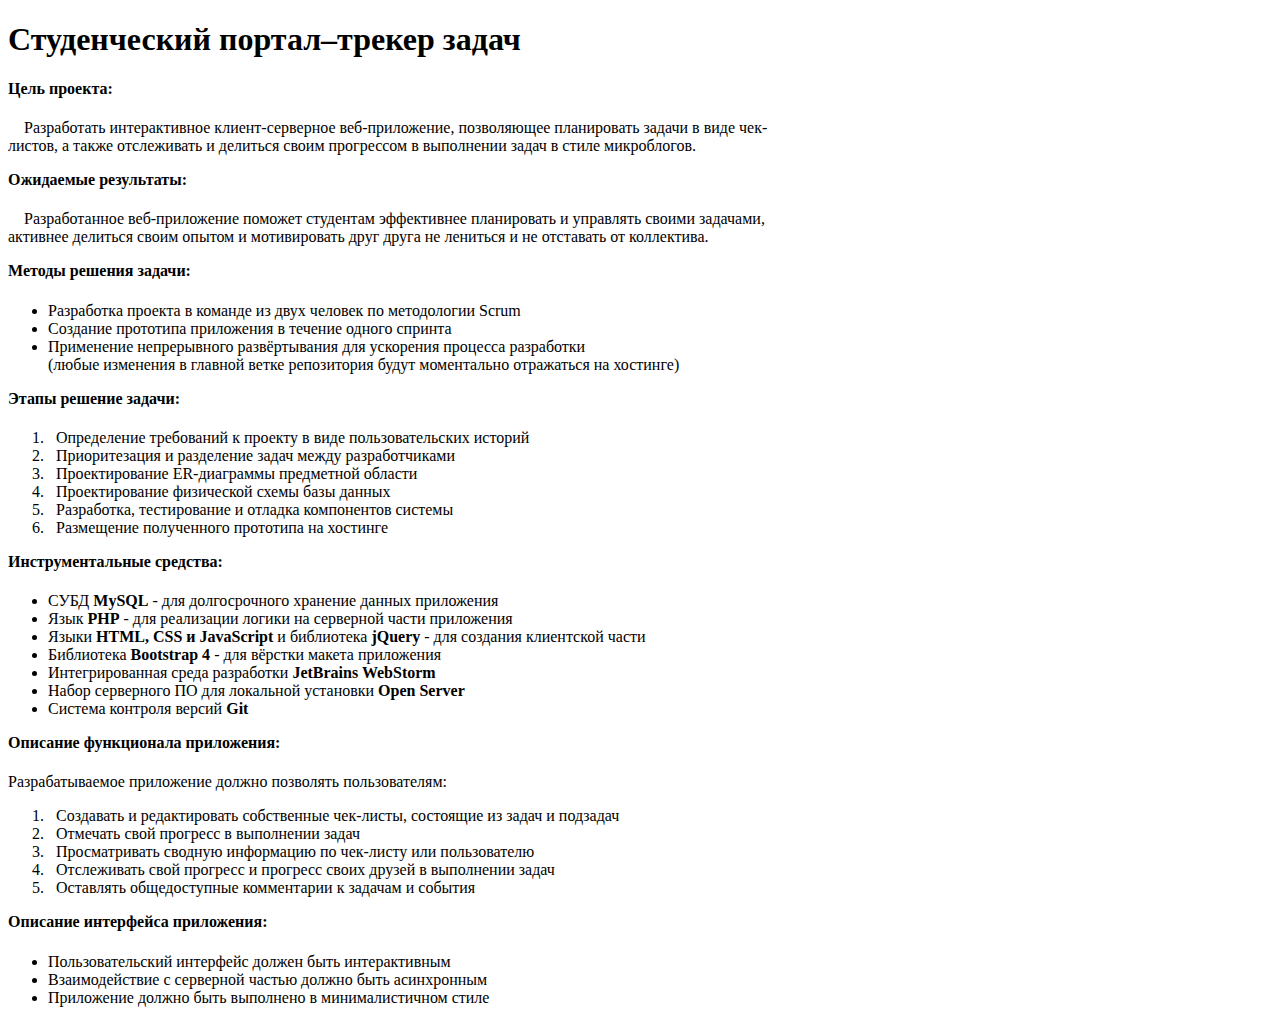
==== task.html @ 9fd87848 "Added task.html Changed .gitignore" ====
<!doctype html>
<html lang="ru">
<head>
    <meta charset="utf-8">
    <meta name="viewport" content="width=device-width, initial-scale=1, shrink-to-fit=no">
    <title>Описание проекта</title>
    <link rel="stylesheet" href="https://stackpath.bootstrapcdn.com/bootstrap/4.5.0/css/bootstrap.min.css"
          integrity="sha384-9aIt2nRpC12Uk9gS9baDl411NQApFmC26EwAOH8WgZl5MYYxFfc+NcPb1dKGj7Sk" crossorigin="anonymous">
    <style>
        .text > p {
            text-indent: 1em;
        }

        .text > ol > li {
            padding-left: 0.5em;
        }

        .text > h4 {
            margin-top: 1em;
        }
    </style>
</head>

<body>

<div class="mx-auto text" style="max-width: 800px;">
    <h1>Студенческий портал–трекер задач</h1>
    <h4>Цель проекта:</h4>
    <p>
        Разработать интерактивное клиент-серверное веб-приложение, позволяющее планировать задачи в виде чек-листов, а
        также отслеживать и делиться своим прогрессом в выполнении задач в стиле микроблогов.
    </p>

    <h4>Ожидаемые результаты:</h4>
    <p>
        Разработанное веб-приложение поможет студентам эффективнее планировать и управлять своими задачами, активнее
        делиться своим опытом и мотивировать друг друга не лениться и не отставать от коллектива.
    </p>

    <h4>Методы решения задачи:</h4>
    <ul>
        <li>Разработка проекта в команде из двух человек по методологии Scrum</li>
        <li>Создание прототипа приложения в течение одного спринта</li>
        <li>Применение непрерывного развёртывания для ускорения процесса разработки<br/>
            (любые изменения в главной ветке репозитория будут моментально отражаться на хостинге)
        </li>
    </ul>

    <h4>Этапы решение задачи:</h4>
    <ol>
        <li>Определение требований к проекту в виде пользовательских историй</li>
        <li>Приоритезация и разделение задач между разработчиками</li>
        <li>Проектирование ER-диаграммы предметной области</li>
        <li>Проектирование физической схемы базы данных</li>
        <li>Разработка, тестирование и отладка компонентов системы</li>
        <li>Размещение полученного прототипа на хостинге</li>
    </ol>

    <h4>Инструментальные средства:</h4>
    <ul>
        <li>СУБД <b>MySQL</b> - для долгосрочного хранение данных приложения</li>
        <li>Язык <b>PHP</b> - для реализации логики на серверной части приложения</li>
        <li>Языки <b>HTML, CSS и JavaScript</b> и библиотека <b>jQuery</b> - для создания клиентской части</li>
        <li>Библиотека <b>Bootstrap 4</b> - для вёрстки макета приложения</li>
        <li>Интегрированная среда разработки <b>JetBrains WebStorm</b></li>
        <li>Набор серверного ПО для локальной установки <b>Open Server</b></li>
        <li>Система контроля версий <b>Git</b></li>
    </ul>

    <h4>Описание функционала приложения:</h4>
    <div>Разрабатываемое приложение должно позволять пользователям:</div>
    <ol>
        <li>Создавать и редактировать собственные чек-листы, состоящие из задач и подзадач</li>
        <li>Отмечать свой прогресс в выполнении задач</li>
        <li>Просматривать сводную информацию по чек-листу или пользователю</li>
        <li>Отслеживать свой прогресс и прогресс своих друзей в выполнении задач</li>
        <li>Оставлять общедоступные комментарии к задачам и события</li>
    </ol>

    <h4>Описание интерфейса приложения:</h4>
    <ul>
        <li>Пользовательский интерфейс должен быть интерактивным</li>
        <li>Взаимодействие с серверной частью должно быть асинхронным</li>
        <li>Приложение должно быть выполнено в минималистичном стиле</li>
    </ul>
</div>
</body>
</html>
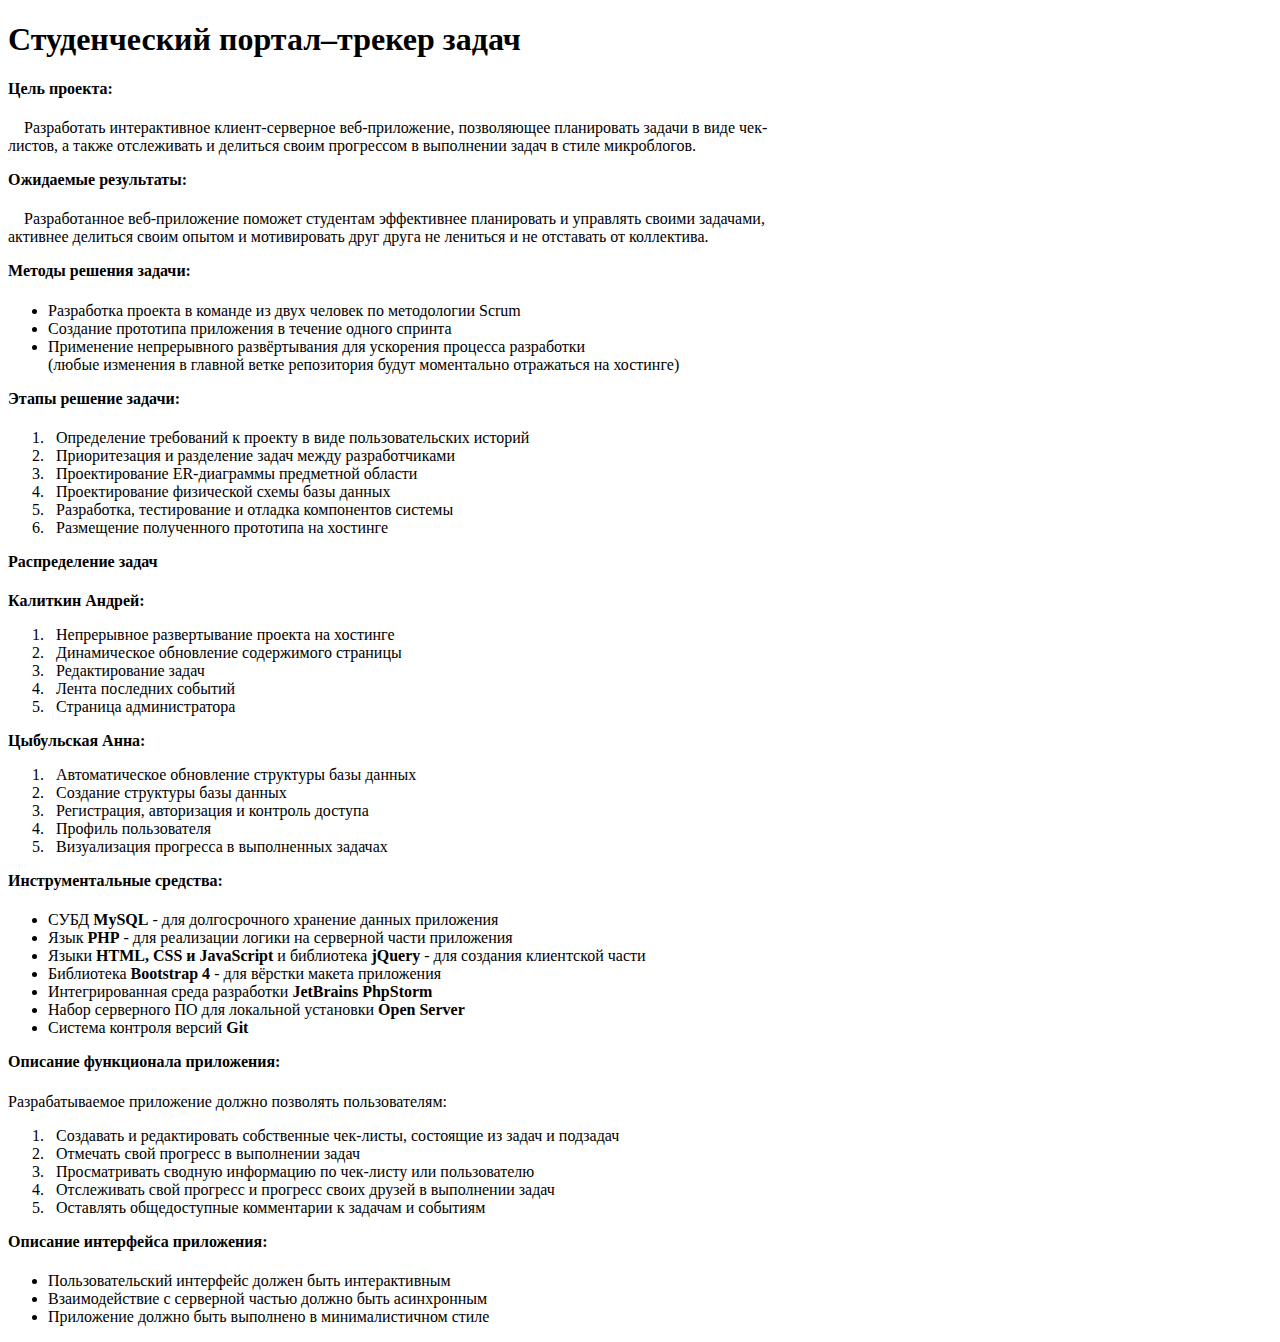
==== commit 091a0893: "Added task distribution in task.html" ====
--- a/task.html
+++ b/task.html
@@ -56,13 +56,31 @@
         <li>Размещение полученного прототипа на хостинге</li>
     </ol>
 
+    <h4>Распределение задач</h4>
+    <b>Калиткин Андрей:</b>
+    <ol>
+        <li>Непрерывное развертывание проекта на хостинге</li>
+        <li>Динамическое обновление содержимого страницы</li>
+        <li>Редактирование задач</li>
+        <li>Лента последних событий</li>
+        <li>Страница администратора</li>
+    </ol>
+    <b>Цыбульская Анна:</b>
+    <ol>
+        <li>Автоматическое обновление структуры базы данных</li>
+        <li>Создание структуры базы данных</li>
+        <li>Регистрация, авторизация и контроль доступа</li>
+        <li>Профиль пользователя</li>
+        <li>Визуализация прогресса в выполненных задачах</li>
+    </ol>
+
     <h4>Инструментальные средства:</h4>
     <ul>
         <li>СУБД <b>MySQL</b> - для долгосрочного хранение данных приложения</li>
         <li>Язык <b>PHP</b> - для реализации логики на серверной части приложения</li>
         <li>Языки <b>HTML, CSS и JavaScript</b> и библиотека <b>jQuery</b> - для создания клиентской части</li>
         <li>Библиотека <b>Bootstrap 4</b> - для вёрстки макета приложения</li>
-        <li>Интегрированная среда разработки <b>JetBrains WebStorm</b></li>
+        <li>Интегрированная среда разработки <b>JetBrains PhpStorm</b></li>
         <li>Набор серверного ПО для локальной установки <b>Open Server</b></li>
         <li>Система контроля версий <b>Git</b></li>
     </ul>
@@ -74,7 +92,7 @@
         <li>Отмечать свой прогресс в выполнении задач</li>
         <li>Просматривать сводную информацию по чек-листу или пользователю</li>
         <li>Отслеживать свой прогресс и прогресс своих друзей в выполнении задач</li>
-        <li>Оставлять общедоступные комментарии к задачам и события</li>
+        <li>Оставлять общедоступные комментарии к задачам и событиям</li>
     </ol>
 
     <h4>Описание интерфейса приложения:</h4>
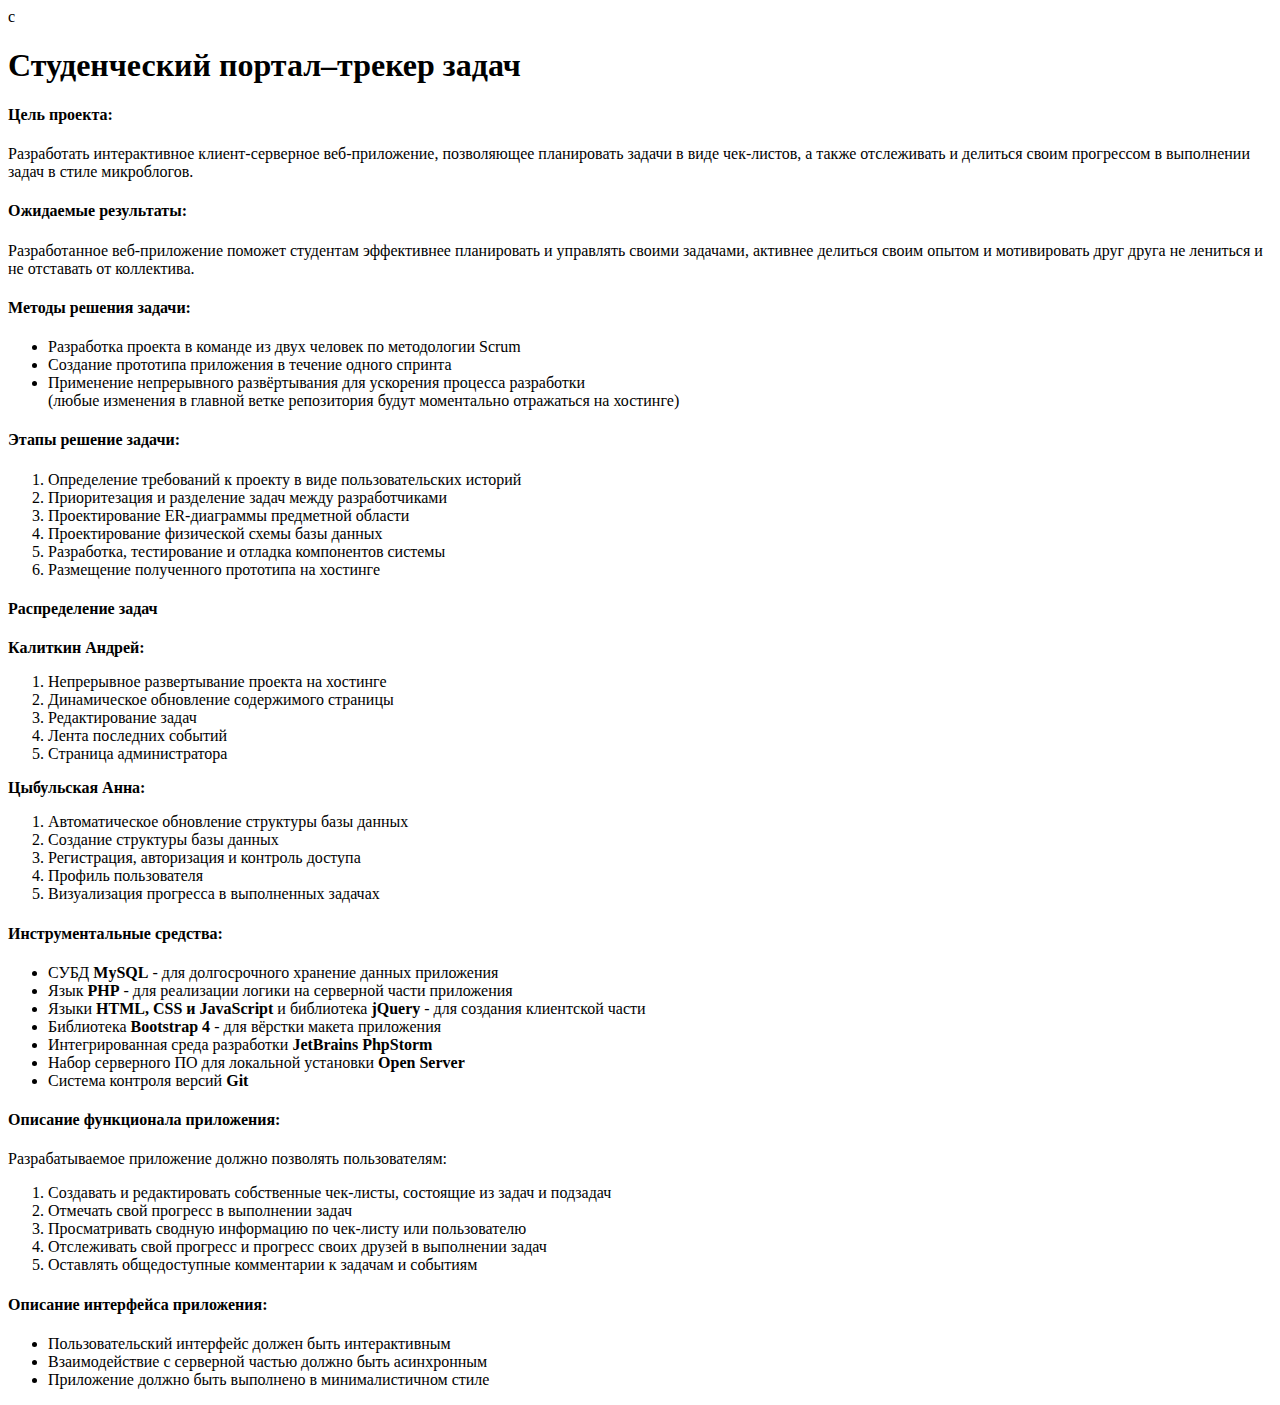
==== commit 2d9516bd: "WIP Added user profile changing" ====
--- a/task.html
+++ b/task.html
@@ -23,7 +23,7 @@
 
 <body>
 
-<div class="mx-auto text" style="max-width: 800px;">
+c
     <h1>Студенческий портал–трекер задач</h1>
     <h4>Цель проекта:</h4>
     <p>
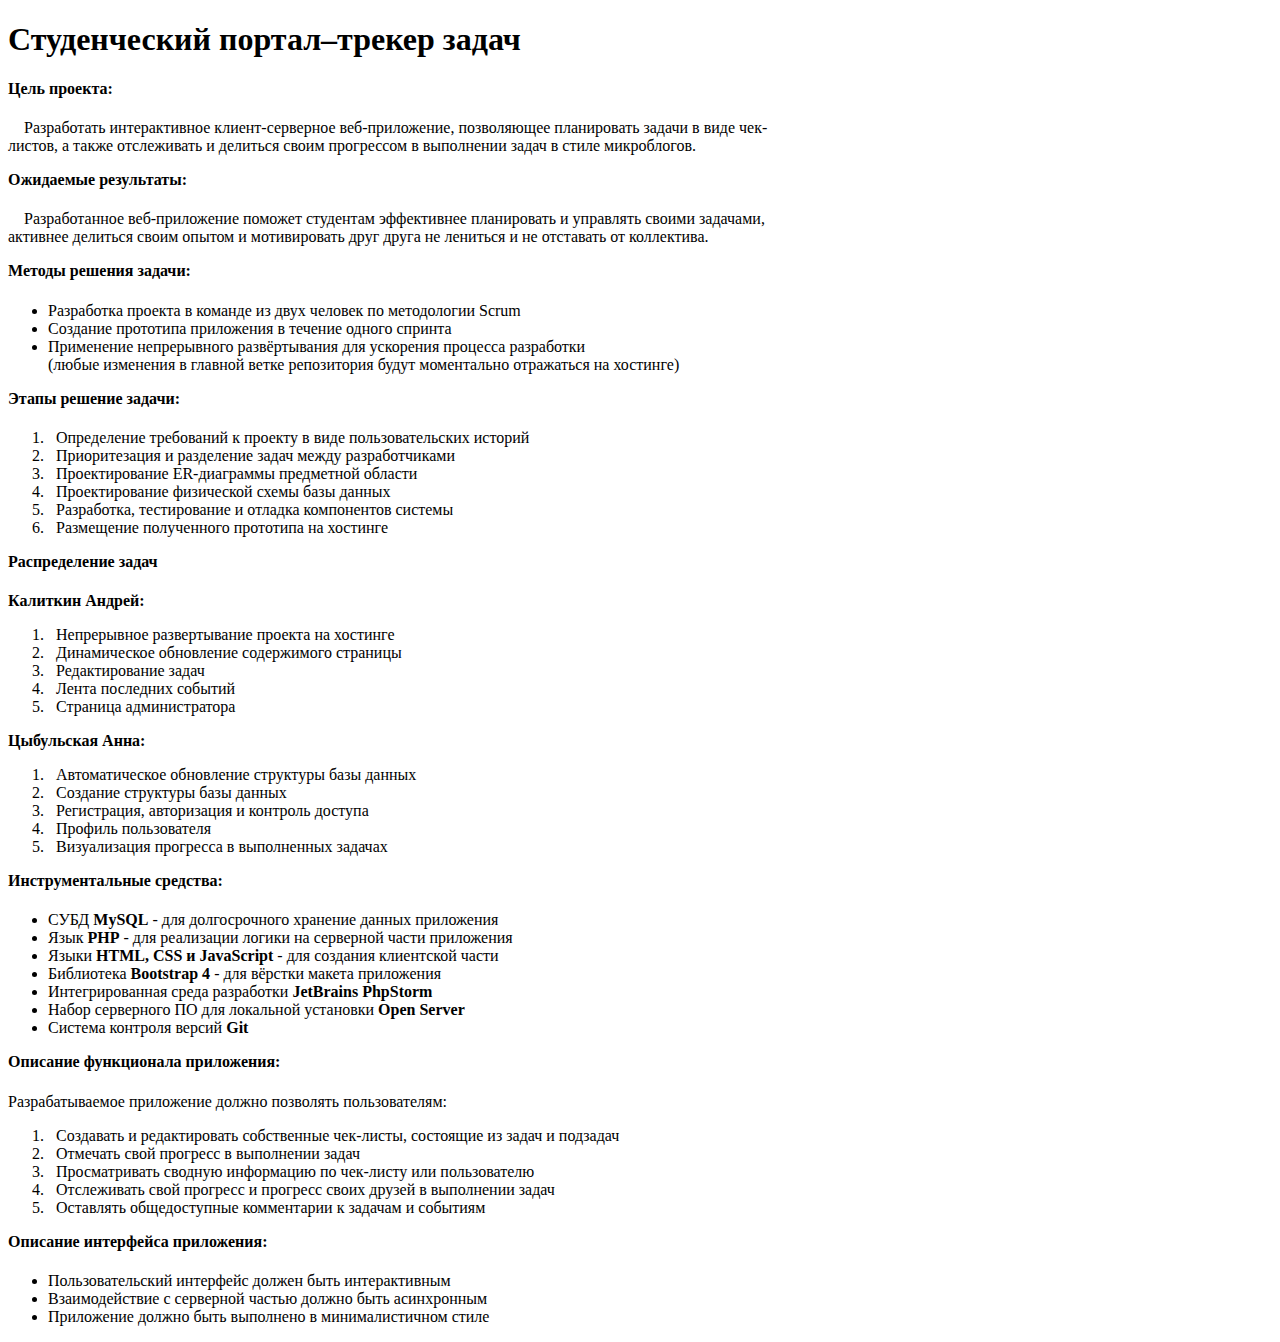
==== commit ebc3a1f8: "Added admin mode Fixed some errors" ====
--- a/task.html
+++ b/task.html
@@ -23,7 +23,7 @@
 
 <body>
 
-c
+<div class="mx-auto text" style="max-width: 800px;">
     <h1>Студенческий портал–трекер задач</h1>
     <h4>Цель проекта:</h4>
     <p>
@@ -78,7 +78,7 @@
     <ul>
         <li>СУБД <b>MySQL</b> - для долгосрочного хранение данных приложения</li>
         <li>Язык <b>PHP</b> - для реализации логики на серверной части приложения</li>
-        <li>Языки <b>HTML, CSS и JavaScript</b> и библиотека <b>jQuery</b> - для создания клиентской части</li>
+        <li>Языки <b>HTML, CSS и JavaScript</b> - для создания клиентской части</li>
         <li>Библиотека <b>Bootstrap 4</b> - для вёрстки макета приложения</li>
         <li>Интегрированная среда разработки <b>JetBrains PhpStorm</b></li>
         <li>Набор серверного ПО для локальной установки <b>Open Server</b></li>
